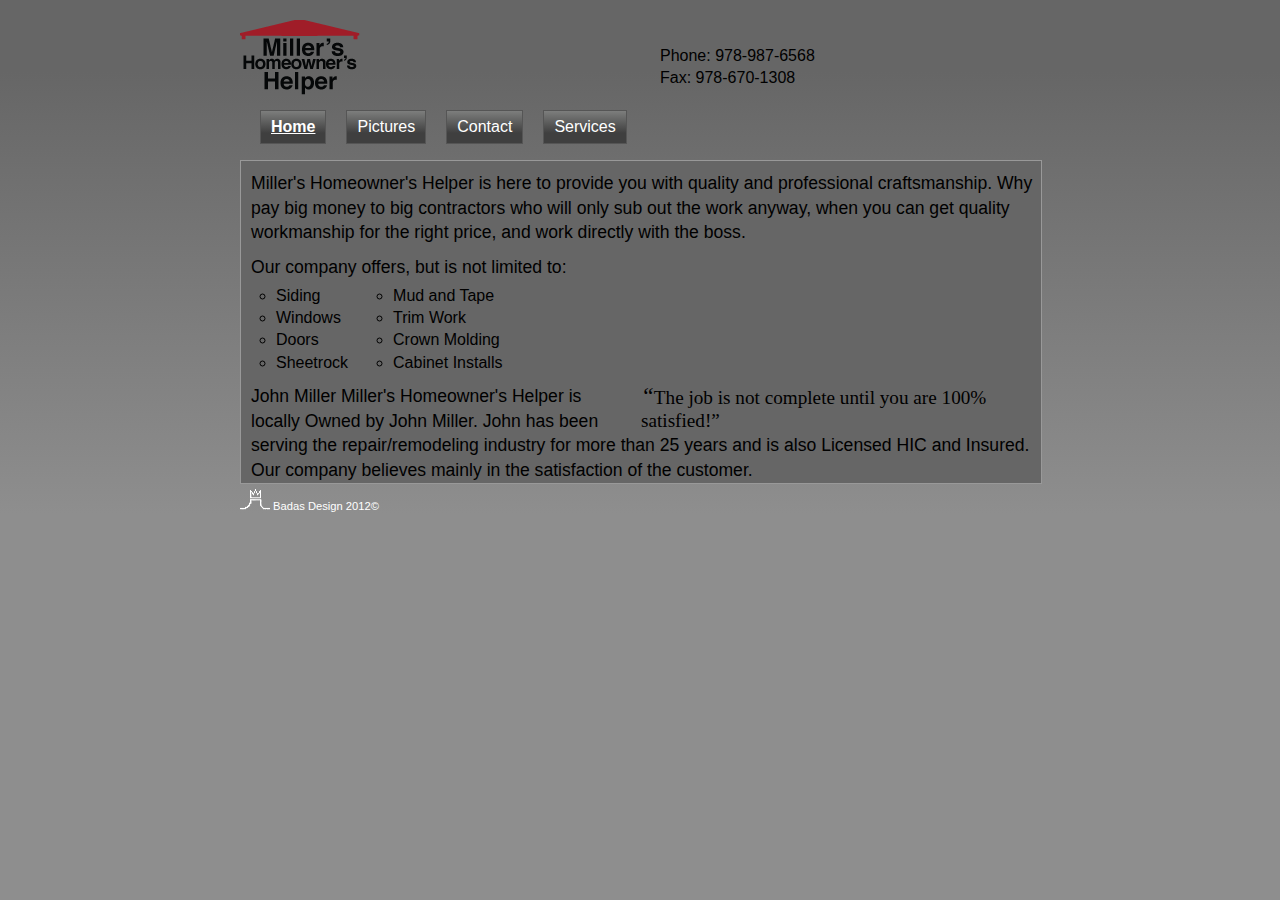
==== MillersHomeOwnerHelper/index.html @ ec5b064e "1.0" ====
<!DOCTYPE html PUBLIC "-//W3C//DTD XHTML 1.0 Transitional//EN"
"http://www.w3.org/TR/xhtml1/DTD/xhtml1-transitional.dtd">
<html xmlns="http://www.w3.org/1999/xhtml">
	<head>
		<script type="text/javascript" src="js/prototype.js"></script>
		<script type="text/javascript" src="js/scriptaculous.js?load=effects,builder"></script>
		<script type="text/javascript" src="js/lightbox.js"></script>

		<title>Millers Homeowners Helper - Home</title>
		<link rel="shortcut icon" type="image/x-icon" href="images/favicon.ico"/>
		<link rel="stylesheet" type="text/css" href="css/global.css" />
		<meta http-equiv="Content-Type" content="text/html; charset=utf-8"/>
		<meta name="keywords" content="millers homeowners helper, millers homeowner helper, building, carpentry, contractor, repair, deck, rot repair, rot, house, residential, commercial, projects, job, project, commercial projects, residential projects, homeowner projects, custom build, build, service, massachusetts, new england, boston "/>
		<meta name="description" content="The pictures of past jobs that Millers Homeowners Helper has provided to customers. "/>
	</head>
	
	<body>
		
		<div id="empty-header"><!-- Star Header -->
			<div id="header">
			
				<a href="index.html"><img src="images/MillersLogo.png" alt="Miller's Homeowner's Helper's 						Logo"/></a>
				<p>Phone: 978-987-6568 <br /> Fax: 978-670-1308 </p>
				
			</div><!-- End Header -->	
		</div>
		
	<div id="container"><!-- Start Container -->
			
		<div id="nav"><!-- Start Nav -->
			<ul>
				<li><a class="active" href="index.html">Home</a></li>
				<li><a href="pictures.html">Pictures</a></li>
				<li><a href="contact.html">Contact</a></li>
				<li><a href="services.html">Services</a></li>
			</ul>
		</div><!-- End Nav -->	
		
		<div id="content"><!-- Start Content -->
		<p>
			Miller's Homeowner's Helper is here to provide you with quality and professional craftsmanship.
			Why pay big money to big contractors who will only sub out the work anyway, when you can get
			quality workmanship for the right price, and work directly with the boss.
		</p>		
			
		<p>
			Our company offers, but is not limited to:
		</p>

		<ul class="float-left ul-margin-fix">
			<li>Siding</li>
			<li>Windows</li>
			<li>Doors</li>
			<li>Sheetrock</li>
		</ul>
		
		<ul>
			<li>Mud and Tape</li>
			<li>Trim Work</li>
			<li>Crown Molding</li>
			<li>Cabinet Installs</li>
		</ul>
		
			 <q>The job is not complete until you are 100% satisfied!</q>
			<p>
              John Miller
               Miller's Homeowner's Helper is locally Owned by John Miller. John has
               been serving the repair/remodeling industry for more than 25 years and is also Licensed
               HIC and Insured. Our company believes mainly in the satisfaction of the customer.
            </p>
		</div><!-- End Content -->	
	
		
		<div id="footer"><!-- Start Footer -->
			<p>
			<img src="images/badaslogo.png" alt="badas logo!"/>
			<a href="http://www.badasdesign.com">Badas Design 2012&copy;</a>
			</p>
		</div><!-- End Footer -->	
		
	</div><!-- end Container -->
	</body>
</html>
---- MillersHomeOwnerHelper/css/global.css ----
/***************** MILLERSHOMEOWNERHELPER.COM CSS BY KEVIN REYNOLDS*************/

/* Red #A01B2B */


/*************** General Styles *****************/
* {
	margin: 0;
	padding: 0;
	border: 0;
	font-size: 62.5%;
	font: inherit;
	vertical-align: baseline;
	text-decoration: none;
	text-transform: none;
	font-variant: normal;
	font-family: Helvetica, Arial, sans-serif;
	list-style-type:none;
	line-height: 140%;
}

#content .no-style {
	list-style: none;
}

html {
	height: 100%;
	width: 100%;
	background-color:#8E8E8E;
}

body {
 
 	
background: rgb(102,102,102); /* Old browsers */
background: -moz-linear-gradient(top,  rgba(102,102,102,1) 1%, rgba(102,102,102,1) 14%, rgba(142,142,142,1) 100%); /* FF3.6+ */
background: -webkit-gradient(linear, left top, left bottom, color-stop(1%,rgba(102,102,102,1)), color-stop(14%,rgba(102,102,102,1)), color-stop(100%,rgba(142,142,142,1))); /* Chrome,Safari4+ */
background: -webkit-linear-gradient(top,  rgba(102,102,102,1) 1%,rgba(102,102,102,1) 14%,rgba(142,142,142,1) 100%); /* Chrome10+,Safari5.1+ */
background: -o-linear-gradient(top,  rgba(102,102,102,1) 1%,rgba(102,102,102,1) 14%,rgba(142,142,142,1) 100%); /* Opera 11.10+ */
background: -ms-linear-gradient(top,  rgba(102,102,102,1) 1%,rgba(102,102,102,1) 14%,rgba(142,142,142,1) 100%); /* IE10+ */
background: linear-gradient(top,  rgba(102,102,102,1) 1%,rgba(102,102,102,1) 14%,rgba(142,142,142,1) 100%); /* W3C */
filter: progid:DXImageTransform.Microsoft.gradient( startColorstr='#666666', endColorstr='#8e8e8e',GradientType=0 ); /* IE6-9 */
background-position: bottom !important;
}

#container {
	width: 800px;
	margin: 0 auto;
	line-height: 140%;
}

.float-right {
	float:right;
}

.float-left {
	float:left;
}

h1 {
	font-size:1.8em;
	color: #A01B2B;
	margin: 5px 0 0 5px;
}


h2 {
	color: #A01B2B;
	font-size:1.6em;
	margin: 5px 0 0 5px;
}

h3 {
	color:#A01B2B;
	font-size:1.4em;
	margin: 5px 0 0 5px;
}

li > a /* A legal and clean way of accomplishing this is to use a style of inline-block for the A tags and let them fill the complete LI.*/
{
    display: inline-block;
}

/*************** Header/sub Styles ***********/

#empty-header {
	width: 100%;
	height: 100px;
	/*background-color: #666;*/
}

#header p {
	margin-left: 420px;
	margin-top: -50px;
}

#header {
	width: 800px;
	margin: 0 auto;
}

#header a img {
	margin: 20px 0 0 0;
}


/*************** Nav Styles *****************/
#nav {
	width: auto;
	height: 30px;
	margin:10px 0 20px 0;
}

#nav ul li{
	float: left;
	padding: 5px 10px 5px 10px;
	margin:0 0 0 20px;
	border: 1px solid #555;
	
	background: rgb(125,126,125); /* Old browsers */
	background: -moz-linear-gradient(top,  rgba(125,126,125,1) 0%, rgba(63,63,63,1) 69%, rgba(63,63,63,1) 			94%); /* FF3.6+ */
	background: -webkit-gradient(linear, left top, left bottom, color-stop(0%,rgba(125,126,125,1)), color-			stop(69%,rgba(63,63,63,1)), color-stop(94%,rgba(63,63,63,1))); /* Chrome,Safari4+ */
	background: -webkit-linear-gradient(top,  rgba(125,126,125,1) 0%,rgba(63,63,63,1) 69%,rgba(63,63,63,1) 			94%); /* Chrome10+,Safari5.1+ */
	background: -o-linear-gradient(top,  rgba(125,126,125,1) 0%,rgba(63,63,63,1) 69%,rgba(63,63,63,1) 94%); /* 			Opera 11.10+ */
	background: -ms-linear-gradient(top,  rgba(125,126,125,1) 0%,rgba(63,63,63,1) 69%,rgba(63,63,63,1) 94%); /* 	IE10+ */
	background: linear-gradient(top,  rgba(125,126,125,1) 0%,rgba(63,63,63,1) 69%,rgba(63,63,63,1) 94%); /* W3C 	*/
	filter: progid:DXImageTransform.Microsoft.gradient( startColorstr='#7d7e7d', 									endColorstr='#3f3f3f',GradientType=0 ); /* IE6-9 */

		
}

.active {
	font-weight: bold;
	text-decoration: underline;
	
	
}



/******* Nav Psuedo *******/
#nav a:link {
	color:#fff;
}

#nav a:visited {
	color:#fff;
}

#nav li:hover {
	color:#000;
	
	background: rgb(63,63,63); /* Old browsers */
	background: -moz-linear-gradient(top,  rgba(63,63,63,1) 0%, rgba(63,63,63,1) 29%, rgba(125,126,125,1) 			91%); /* FF3.6+ */
	background: -webkit-gradient(linear, left top, left bottom, color-stop(0%,rgba(63,63,63,1)), color-				stop(29%,rgba(63,63,63,1)), color-stop(91%,rgba(125,126,125,1))); /* Chrome,Safari4+ */
	background: -webkit-linear-gradient(top,  rgba(63,63,63,1) 0%,rgba(63,63,63,1) 29%,rgba(125,126,125,1) 			91%); /* Chrome10+,Safari5.1+ */
	background: -o-linear-gradient(top,  rgba(63,63,63,1) 0%,rgba(63,63,63,1) 29%,rgba(125,126,125,1) 91%); /* 		Opera 11.10+ */
	background: -ms-linear-gradient(top,  rgba(63,63,63,1) 0%,rgba(63,63,63,1) 29%,rgba(125,126,125,1) 91%); /* 	IE10+ */
	background: linear-gradient(top,  rgba(63,63,63,1) 0%,rgba(63,63,63,1) 29%,rgba(125,126,125,1) 91%); /* W3C 	*/
	filter: progid:DXImageTransform.Microsoft.gradient( startColorstr='#3f3f3f', 									endColorstr='#7d7e7d',GradientType=0 ); /* IE6-9 */

}

#nav a:active {
	color:#fff;
}


/*************** Content Styles *****************/
#content {
	background-color: #666;	
	width:800px;
	height: 100%;
	margin-top: 5px;
	border: 1px solid #999;
	overflow: hidden;
}

#content p{
	margin: 10px 0 0 10px;
	font-size: 1.1em;

}

#content ul {
	margin: 5px 0;
}

#content li {
	list-style: circle;
	margin-left: 20px;
}

#content q:first-letter {
	padding-left: 18px;
	font: italic 1.2em Georgia, "Times New Roman", Times, serif;
}

#content q {
	margin-top:4px;
	font: 1.2em Georgia, "Times New Roman", Times, serif;
	width: 400px;
	padding-left: 18px;
	text-indent: -18px;
	float:right;
}

#content .ul-margin-fix {
	padding-right: 45px;
	margin-left: 15px;
}

#content .float-left {
	float:left;
}

/* [Contact] Page Form highlights //////////////////*/

.contact-sidebar-fix {
	width:300px !important;
	margin-left: 20px;
	margin-top: 32px;
	float:left;
}

input:focus, textarea:focus{
	background-color: #333;
	color: #fff;
}

/* [Contact] Page styles //////////////////*/

#content form {
	padding-top: 10px;
}

#formcontent p {
	padding:5px 0 5px 10px;
}

#content #submit {
background: rgb(160,27,43); /* Old browsers */
background: -moz-linear-gradient(top,  rgba(160,27,43,1) 0%, rgba(160,27,43,1) 44%, rgba(109,0,25,1) 100%); /* FF3.6+ */
background: -webkit-gradient(linear, left top, left bottom, color-stop(0%,rgba(160,27,43,1)), color-stop(44%,rgba(160,27,43,1)), color-stop(100%,rgba(109,0,25,1))); /* Chrome,Safari4+ */
background: -webkit-linear-gradient(top,  rgba(160,27,43,1) 0%,rgba(160,27,43,1) 44%,rgba(109,0,25,1) 100%); /* Chrome10+,Safari5.1+ */
background: -o-linear-gradient(top,  rgba(160,27,43,1) 0%,rgba(160,27,43,1) 44%,rgba(109,0,25,1) 100%); /* Opera 11.10+ */
background: -ms-linear-gradient(top,  rgba(160,27,43,1) 0%,rgba(160,27,43,1) 44%,rgba(109,0,25,1) 100%); /* IE10+ */
background: linear-gradient(top,  rgba(160,27,43,1) 0%,rgba(160,27,43,1) 44%,rgba(109,0,25,1) 100%); /* W3C */
filter: progid:DXImageTransform.Microsoft.gradient( startColorstr='#a01b2b', endColorstr='#6d0019',GradientType=0 ); /* IE6-9 */
	border: 1px solid #A01B2B;
	
	margin: 5px 0 10px 250px;
	padding: 5px;
}

#content input#submit:hover {
	background: rgb(51,51,51); /* Old browsers */
	background: -moz-linear-gradient(top,  rgba(51,51,51,1) 0%, rgba(89,89,89,1) 12%, rgba(102,102,102,1) 25%, rgba(71,71,71,1) 39%, 		rgba(51,51,51,1) 91%, rgba(51,51,51,1) 100%); /* FF3.6+ */
	background: -webkit-gradient(linear, left top, left bottom, color-stop(0%,rgba(51,51,51,1)), color-stop(12%,rgba(89,89,89,1)), color-	stop(25%,rgba(102,102,102,1)), color-stop(39%,rgba(71,71,71,1)), color-stop(91%,rgba(51,51,51,1)), color-								stop(100%,rgba(51,51,51,1))); /* Chrome,Safari4+ */
	background: -webkit-linear-gradient(top,  rgba(51,51,51,1) 0%,rgba(89,89,89,1) 12%,rgba(102,102,102,1) 25%,rgba(71,71,71,1) 			39%,rgba(51,51,51,1) 91%,rgba(51,51,51,1) 100%); /* Chrome10+,Safari5.1+ */
	background: -o-linear-gradient(top,  rgba(51,51,51,1) 0%,rgba(89,89,89,1) 12%,rgba(102,102,102,1) 25%,rgba(71,71,71,1) 					39%,rgba(51,51,51,1) 91%,rgba(51,51,51,1) 100%); /* Opera 11.10+ */
	background: -ms-linear-gradient(top,  rgba(51,51,51,1) 0%,rgba(89,89,89,1) 12%,rgba(102,102,102,1) 25%,rgba(71,71,71,1) 				39%,rgba(51,51,51,1) 91%,rgba(51,51,51,1) 100%); /* IE10+ */
	background: linear-gradient(top,  rgba(51,51,51,1) 0%,rgba(89,89,89,1) 12%,rgba(102,102,102,1) 25%,rgba(71,71,71,1) 					39%,rgba(51,51,51,1) 91%,rgba(51,51,51,1) 100%); /* W3C */
	filter: progid:DXImageTransform.Microsoft.gradient( startColorstr='#333333', endColorstr='#333333',GradientType=0 ); /* IE6-9 */
	
	color:#fff;
	border: 1px solid #222;
}

#content p textarea {
	font-size: 0.8em;
}

/*************** Footer Styles *****************/
#footer {
	height: 25px;
	margin-top: 5px;
}

#footer p {
	font-size:0.7em;
	color:#fff;
}

#footer a:link {
	color:#fff;
}

#footer a:visited  {
	color:#fff;
}

#footer a:hover {
	color: #666;
	text-decoration: underline;
}

#footer a:active {
	color: #333;
}

/* Service Page styles //////////////////*/

.services-left-sidebar {
	float:left;
	width:300px;
	font-size: 1.0em;
}

.services-right-sidebar {
	float:left;
	width: 300px;
	font-size: 1.0em;
}


/*Picture page ******************/

#picture-content-height {
	overflow: hidden;
	height: 100%;
	list-style-type: none;
	background-color: #666;	
	width: 800px;
	margin-top: 5px;
	border: 1px solid #999;
}

#picture-content-height li {
	float:left;
	margin: 5px 0 0 6px;
	height: 100%;
}

.pic-nav{
	margin: 10px 0 0 6px;
}

#picture-content-height img{
	border:1px solid #666666;
}

#picture-content-height img:hover{
	border:1px solid black;
}


/* Picture nav psudeo styles **********/
.pic-nav a:link {
	color: #fff;
}

.pic-nav a:visited {
	color: #fff;
}


.pic-nav a:hover {
	color: #fff;
}


.pic-nav a:active {
	color: #fff;
}



/* Lightbox CSS ****************/

#lightbox{	position: absolute;	left: 0; width: 100%; z-index: 100; text-align: center; line-height: 0;}
#lightbox img{ width: auto; height: auto;}
#lightbox a img{ border: none; }

#outerImageContainer{ position: relative; background-color: #fff; width: 250px; height: 250px; margin: 0 auto; }
#imageContainer{ padding: 10px; }

#loading{ position: absolute; top: 40%; left: 0%; height: 25%; width: 100%; text-align: center; line-height: 0; }
#hoverNav{ position: absolute; top: 0; left: 0; height: 100%; width: 100%; z-index: 10; }
#imageContainer>#hoverNav{ left: 0;}
#hoverNav a{ outline: none;}

#prevLink, #nextLink{ width: 49%; height: 100%; background-image: url([data-uri]); /* Trick IE into showing hover */ display: block; }
#prevLink { left: 0; float: left;}
#nextLink { right: 0; float: right;}
#prevLink:hover, #prevLink:visited:hover { background: url(../images/prevlabel.gif) left 15% no-repeat; }
#nextLink:hover, #nextLink:visited:hover { background: url(../images/nextlabel.gif) right 15% no-repeat; }

#imageDataContainer{ font: 10px Verdana, Helvetica, sans-serif; background-color: #fff; margin: 0 auto; line-height: 1.4em; overflow: auto; width: 100%	; }

#imageData{	padding:0 10px; color: #666; }
#imageData #imageDetails{ width: 70%; float: left; text-align: left; }	
#imageData #caption{ font-weight: bold;	}
#imageData #numberDisplay{ display: block; clear: left; padding-bottom: 1.0em;	}			
#imageData #bottomNavClose{ width: 66px; float: right;  padding-bottom: 0.7em; outline: none;}	 	

#overlay{ position: absolute; top: 0; left: 0; z-index: 90; width: 100%; height: 500px; background-color: #000; }
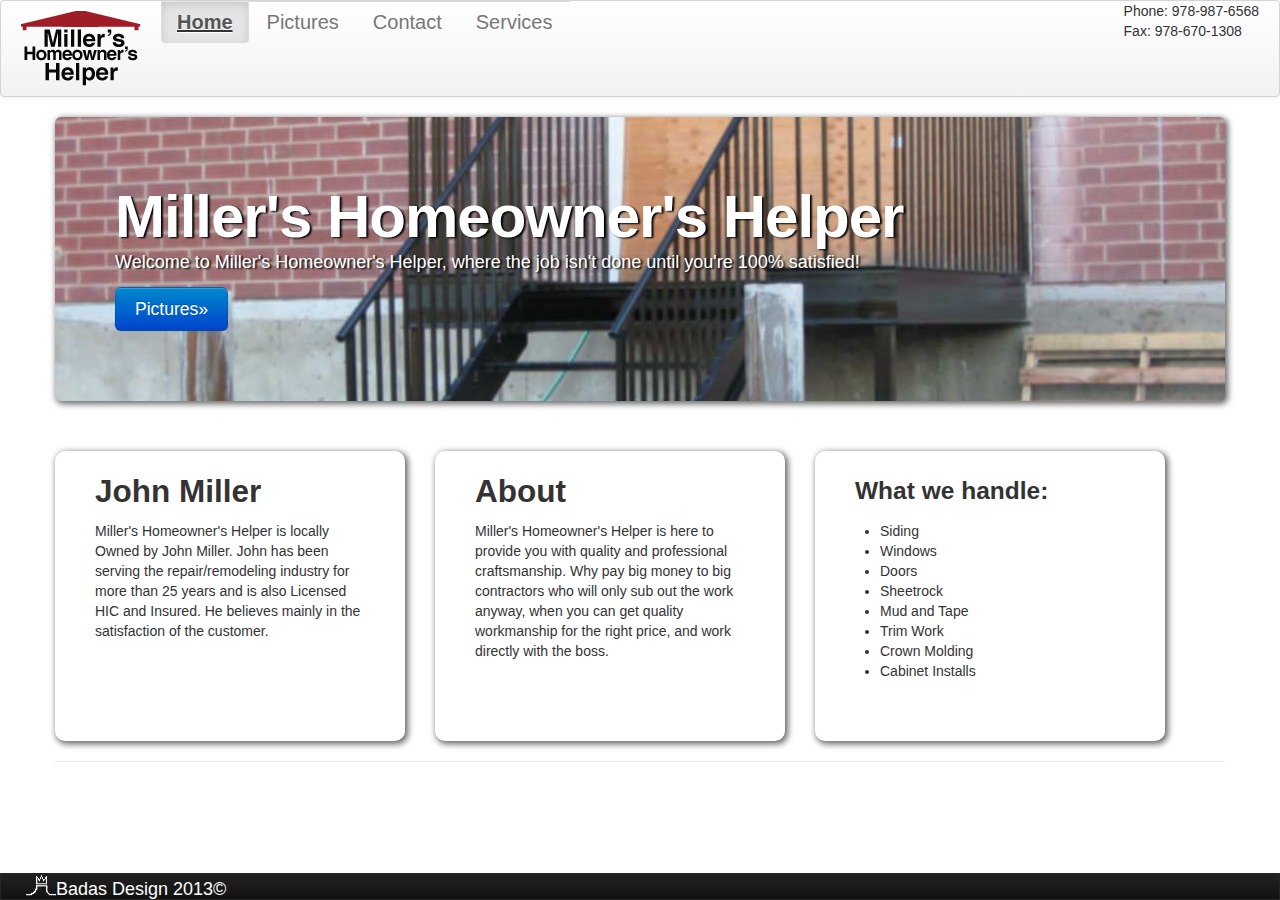
==== commit 94e537d7: "Redesign - updated to html5 - 1.0" ====
--- a/MillersHomeOwnerHelper/index.html
+++ b/MillersHomeOwnerHelper/index.html
@@ -1,83 +1,121 @@
-<!DOCTYPE html PUBLIC "-//W3C//DTD XHTML 1.0 Transitional//EN"
-"http://www.w3.org/TR/xhtml1/DTD/xhtml1-transitional.dtd">
-<html xmlns="http://www.w3.org/1999/xhtml">
-	<head>
-		<script type="text/javascript" src="js/prototype.js"></script>
-		<script type="text/javascript" src="js/scriptaculous.js?load=effects,builder"></script>
-		<script type="text/javascript" src="js/lightbox.js"></script>
 
-		<title>Millers Homeowners Helper - Home</title>
-		<link rel="shortcut icon" type="image/x-icon" href="images/favicon.ico"/>
-		<link rel="stylesheet" type="text/css" href="css/global.css" />
-		<meta http-equiv="Content-Type" content="text/html; charset=utf-8"/>
-		<meta name="keywords" content="millers homeowners helper, millers homeowner helper, building, carpentry, contractor, repair, deck, rot repair, rot, house, residential, commercial, projects, job, project, commercial projects, residential projects, homeowner projects, custom build, build, service, massachusetts, new england, boston "/>
-		<meta name="description" content="The pictures of past jobs that Millers Homeowners Helper has provided to customers. "/>
-	</head>
+<!DOCTYPE html>
+<html lang="en">
+  <head>
+    <meta charset="utf-8">
+    <title>Millers Homeowners Helper</title>
+	    <meta name="viewport" content="width=device-width, initial-scale=1.0">
+	    <meta name="description" content="The website of John Miller. ">
+	    <meta name="author" content="Kevin Reynolds">
+	    <meta name="keywords" content="millers homeowners helper, millers homeowner helper, building, carpentry, contractor, repair, deck, rot repair, rot, house, residential, commercial, projects, job, project, commercial projects, residential projects, homeowner projects, custom build, build, service, massachusetts, new england, boston "/>
+	    
+    <!-- css -->
+    <link rel="stylesheet" href="css/global2.css" type="text/css" media="screen">
+    <link rel="stylesheet" href="css/bootstrap.css" type="text/css" media="screen">
+
+<!--     <link href="../assets/css/bootstrap-responsive.css" rel="stylesheet"> -->
+
+    <!-- HTML5 shim, for IE6-8 support of HTML5 elements -->
+    <!--[if lt IE 9]>
+      <script src="http://html5shim.googlecode.com/svn/trunk/html5.js"></script>
+    <![endif]-->
+
+    <!-- Fav and touch icons -->
+	<link rel="shortcut icon" type="image/x-icon" href="images/favicon.ico"/>
 	
-	<body>
-		
-		<div id="empty-header"><!-- Star Header -->
-			<div id="header">
-			
-				<a href="index.html"><img src="images/MillersLogo.png" alt="Miller's Homeowner's Helper's 						Logo"/></a>
-				<p>Phone: 978-987-6568 <br /> Fax: 978-670-1308 </p>
-				
-			</div><!-- End Header -->	
-		</div>
-		
-	<div id="container"><!-- Start Container -->
-			
-		<div id="nav"><!-- Start Nav -->
-			<ul>
-				<li><a class="active" href="index.html">Home</a></li>
+  </head>
+
+  <body>
+
+<div class="navbar">
+	  <div class="navbar-inner">
+	    <div class="container">
+	 
+	      <!-- .btn-navbar is used as the toggle for collapsed navbar content -->
+	      <a class="btn btn-navbar" data-toggle="collapse" data-target=".nav-collapse">
+	        <span class="icon-bar"></span>
+	        <span class="icon-bar"></span>
+	        <span class="icon-bar"></span>
+	      </a>
+	 
+	      <!-- Be sure to leave the brand out there if you want it shown -->
+	      <a href="index.html" class="pull-left brand"><img src="img/MillersLogo.png" alt="Miller's Homeowner's Helper's Logo"/></a>
+	 
+	      <!-- Everything you want hidden at 940px or less, place within here -->
+	      <div class="nav-collapse collapse tabs-below">
+	      	<ul class="nav nav-tabs ">
+				<li class="active"><a href="index.html">Home</a></li>
 				<li><a href="pictures.html">Pictures</a></li>
 				<li><a href="contact.html">Contact</a></li>
-				<li><a href="services.html">Services</a></li>
-			</ul>
-		</div><!-- End Nav -->	
-		
-		<div id="content"><!-- Start Content -->
-		<p>
-			Miller's Homeowner's Helper is here to provide you with quality and professional craftsmanship.
-			Why pay big money to big contractors who will only sub out the work anyway, when you can get
-			quality workmanship for the right price, and work directly with the boss.
-		</p>		
-			
-		<p>
-			Our company offers, but is not limited to:
-		</p>
+				<li><a href="services.html">Services</a></li> <!-- .nav, .navbar-search, .navbar-form, etc -->
+	      	</ul>
+	      	
+	      		<p class="pull-right">Phone: 978-987-6568 <br /> Fax: 978-670-1308 </p>
+	      </div>
+	 
+	    </div>
+	  </div>
+	</div>
 
-		<ul class="float-left ul-margin-fix">
-			<li>Siding</li>
-			<li>Windows</li>
-			<li>Doors</li>
-			<li>Sheetrock</li>
-		</ul>
-		
-		<ul>
-			<li>Mud and Tape</li>
-			<li>Trim Work</li>
-			<li>Crown Molding</li>
-			<li>Cabinet Installs</li>
-		</ul>
-		
-			 <q>The job is not complete until you are 100% satisfied!</q>
-			<p>
-              John Miller
-               Miller's Homeowner's Helper is locally Owned by John Miller. John has
-               been serving the repair/remodeling industry for more than 25 years and is also Licensed
-               HIC and Insured. Our company believes mainly in the satisfaction of the customer.
-            </p>
-		</div><!-- End Content -->	
-	
-		
-		<div id="footer"><!-- Start Footer -->
-			<p>
-			<img src="images/badaslogo.png" alt="badas logo!"/>
-			<a href="http://www.badasdesign.com">Badas Design 2012&copy;</a>
-			</p>
-		</div><!-- End Footer -->	
-		
-	</div><!-- end Container -->
-	</body>
-</html> 
+
+    <div class="container">
+
+      <!-- Main hero unit for a primary marketing message or call to action -->
+      <div class="hero-unit">
+        <h1>Miller's Homeowner's Helper</h1>
+        <p>Welcome to Miller's Homeowner's Helper, where the job isn't done until you're 100% satisfied!</p>
+        <p><a class="btn btn-primary btn-large" href="pictures.html">Pictures&raquo;</a></p>
+      </div>
+
+      <!-- Example row of columns -->
+      <div class="row">
+        <div class="span3">
+					<h2>John Miller</h2>
+					
+					<p>
+					Miller's Homeowner's Helper is locally Owned by John Miller. John has
+					been serving the repair/remodeling industry for more than 25 years and is also Licensed
+					HIC and Insured. He believes mainly in the satisfaction of the customer.
+					</p>
+        </div>
+        <div class="span3">
+					<h2>About</h2>
+					
+					<p>
+					Miller's Homeowner's Helper is here to provide you with quality and professional craftsmanship.
+					Why pay big money to big contractors who will only sub out the work anyway, when you can get
+					quality workmanship for the right price, and work directly with the boss.
+					</p>
+       </div>
+        <div class="span3">
+					<h3>What we handle:</h3>
+					
+					<ul>
+						<li>Siding</li>
+						<li>Windows</li>
+						<li>Doors</li>
+						<li>Sheetrock</li>
+						
+						<li>Mud and Tape</li>
+						<li>Trim Work</li>
+						<li>Crown Molding</li>
+					<li>Cabinet Installs</li>
+        </div>
+      </div>
+
+      <hr>
+
+      <footer class="navbar-fixed-bottom">
+		<a href="http://www.badasdesign.com"><img src="img/badaslogo.png" alt="badas logo!"/>Badas Design 2013&copy;</a>
+      </footer>
+
+    </div> <!-- /container -->
+
+    <!-- Le javascript
+    ================================================== -->
+    <!-- Placed at the end of the document so the pages load faster -->
+    <script type="text/javascript" src="https://ajax.googleapis.com/ajax/libs/jquery/1.8.3/jquery.min.js"></script>
+	<script type="text/javascript" src="js/bootstrap.min.js"></script>
+
+  </body>
+</html>
--- a/MillersHomeOwnerHelper/css/global2.css
+++ b/MillersHomeOwnerHelper/css/global2.css
@@ -0,0 +1,105 @@
+/***************** MILLERSHOMEOWNERHELPER.COM CSS BY KEVIN REYNOLDS*************/
+
+/* Red #A01B2B */
+
+
+/*************** General Styles *****************/
+* {
+	font-family: Helvetica, Arial, sans-serif;
+}
+
+/*************** Nav Styles *****************/
+
+.active {
+	font-weight: bold;
+	text-decoration: underline;
+	
+	
+}
+
+.navbar ul.nav li {
+	font-size: 20px;
+}
+
+
+/* Hero */
+.hero-unit { 
+/* 	background: url('http://badasdesign.com/mdd/aboutme/img/abstract.jpg'); */
+	background: url('../img/bg.jpg') no-repeat;
+	color: #fff !important;
+	text-shadow: 2px 1px 2px #000;
+	filter: dropshadow(color=#000, offx=2, offy=1);
+	-webkit-box-shadow:  2px 2px 6px 1px rgba(00, 00, 00, .6);
+	box-shadow:  2px 2px 6px 1px rgba(00, 00, 00, .6);
+
+}
+
+.hero-unit p {
+	font-size: 18px;
+}
+
+.span3 {
+	-webkit-box-shadow:  2px 2px 6px 1px rgba(00, 00, 00, .6);    
+    box-shadow:  2px 2px 6px 1px rgba(00, 00, 00, .6);
+	-webkit-border-radius: 10px;
+	border-radius: 10px;
+	margin-top: 20px;
+	padding: 10px 40px 20px;
+	min-height: 260px !important;
+}
+
+form {
+	padding-left: 15px;
+}
+
+/* Footer */
+footer {
+	color: #fff;
+	height: 25px;
+	margin-bottom: 30px;
+	font-size: 18px;
+	font-weight: 200;
+	line-height: 30px;
+	border: 1px solid #d4d4d4;
+	*zoom: 1;
+	
+	background-color: #1b1b1b;
+	background-image: -moz-linear-gradient(top, #222222, #111111);
+	background-image: -webkit-gradient(linear, 0 0, 0 100%, from(#222222), to(#111111));
+	background-image: -webkit-linear-gradient(top, #222222, #111111);
+	background-image: -o-linear-gradient(top, #222222, #111111);
+	background-image: linear-gradient(to bottom, #222222, #111111);
+	background-repeat: repeat-x;
+	border-color: #252525;
+	filter: progid:DXImageTransform.Microsoft.gradient(startColorstr='#ff222222', endColorstr='#ff111111', GradientType=0);
+}
+
+footer a {
+	color: #fff;
+	margin-left:15px;
+}
+
+footer a img {
+	margin-bottom: 10px;
+	margin-left: 10px;
+}
+
+.span12 li{
+	list-style-type: none !important;
+	float: left;
+	padding: 5px;
+	margin: 5px;
+}
+
+#tabs-1 li, #tabs-2 li {
+	-webkit-box-shadow:  2px 2px 6px 1px rgba(00, 00, 00, .6);
+	box-shadow:  2px 2px 6px 1px rgba(00, 00, 00, .6);
+}
+
+#tabs-1 li:hover, #tabs-2 li:hover {
+	background-color: #A01B2B;
+}
+
+label {
+	width: 150px;
+}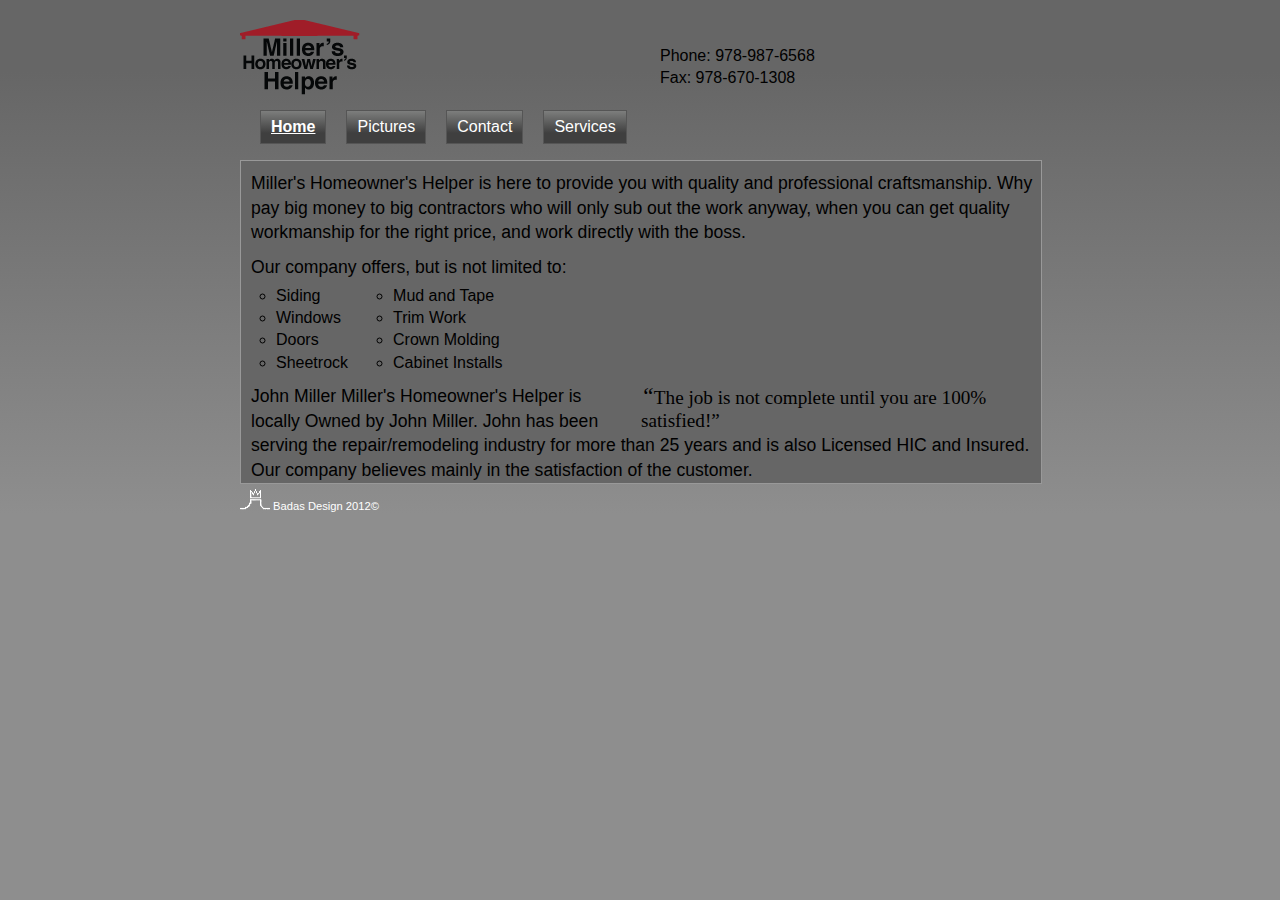
==== commit 3538f0a1: "updated fixed bootstrap 1.1 and favicon" ====
--- a/MillersHomeOwnerHelper/index.html
+++ b/MillersHomeOwnerHelper/index.html
@@ -1,121 +1,83 @@
+<!DOCTYPE html PUBLIC "-//W3C//DTD XHTML 1.0 Transitional//EN"
+"http://www.w3.org/TR/xhtml1/DTD/xhtml1-transitional.dtd">
+<html xmlns="http://www.w3.org/1999/xhtml">
+	<head>
+		<script type="text/javascript" src="js/prototype.js"></script>
+		<script type="text/javascript" src="js/scriptaculous.js?load=effects,builder"></script>
+		<script type="text/javascript" src="js/lightbox.js"></script>
 
-<!DOCTYPE html>
-<html lang="en">
-  <head>
-    <meta charset="utf-8">
-    <title>Millers Homeowners Helper</title>
-	    <meta name="viewport" content="width=device-width, initial-scale=1.0">
-	    <meta name="description" content="The website of John Miller. ">
-	    <meta name="author" content="Kevin Reynolds">
-	    <meta name="keywords" content="millers homeowners helper, millers homeowner helper, building, carpentry, contractor, repair, deck, rot repair, rot, house, residential, commercial, projects, job, project, commercial projects, residential projects, homeowner projects, custom build, build, service, massachusetts, new england, boston "/>
-	    
-    <!-- css -->
-    <link rel="stylesheet" href="css/global2.css" type="text/css" media="screen">
-    <link rel="stylesheet" href="css/bootstrap.css" type="text/css" media="screen">
-
-<!--     <link href="../assets/css/bootstrap-responsive.css" rel="stylesheet"> -->
-
-    <!-- HTML5 shim, for IE6-8 support of HTML5 elements -->
-    <!--[if lt IE 9]>
-      <script src="http://html5shim.googlecode.com/svn/trunk/html5.js"></script>
-    <![endif]-->
-
-    <!-- Fav and touch icons -->
-	<link rel="shortcut icon" type="image/x-icon" href="images/favicon.ico"/>
+		<title>Millers Homeowners Helper - Home</title>
+		<link rel="shortcut icon" type="image/x-icon" href="images/favicon.ico"/>
+		<link rel="stylesheet" type="text/css" href="css/global.css" />
+		<meta http-equiv="Content-Type" content="text/html; charset=utf-8"/>
+		<meta name="keywords" content="millers homeowners helper, millers homeowner helper, building, carpentry, contractor, repair, deck, rot repair, rot, house, residential, commercial, projects, job, project, commercial projects, residential projects, homeowner projects, custom build, build, service, massachusetts, new england, boston "/>
+		<meta name="description" content="The pictures of past jobs that Millers Homeowners Helper has provided to customers. "/>
+	</head>
 	
-  </head>
-
-  <body>
-
-<div class="navbar">
-	  <div class="navbar-inner">
-	    <div class="container">
-	 
-	      <!-- .btn-navbar is used as the toggle for collapsed navbar content -->
-	      <a class="btn btn-navbar" data-toggle="collapse" data-target=".nav-collapse">
-	        <span class="icon-bar"></span>
-	        <span class="icon-bar"></span>
-	        <span class="icon-bar"></span>
-	      </a>
-	 
-	      <!-- Be sure to leave the brand out there if you want it shown -->
-	      <a href="index.html" class="pull-left brand"><img src="img/MillersLogo.png" alt="Miller's Homeowner's Helper's Logo"/></a>
-	 
-	      <!-- Everything you want hidden at 940px or less, place within here -->
-	      <div class="nav-collapse collapse tabs-below">
-	      	<ul class="nav nav-tabs ">
-				<li class="active"><a href="index.html">Home</a></li>
+	<body>
+		
+		<div id="empty-header"><!-- Star Header -->
+			<div id="header">
+			
+				<a href="index.html"><img src="images/MillersLogo.png" alt="Miller's Homeowner's Helper's 						Logo"/></a>
+				<p>Phone: 978-987-6568 <br /> Fax: 978-670-1308 </p>
+				
+			</div><!-- End Header -->	
+		</div>
+		
+	<div id="container"><!-- Start Container -->
+			
+		<div id="nav"><!-- Start Nav -->
+			<ul>
+				<li><a class="active" href="index.html">Home</a></li>
 				<li><a href="pictures.html">Pictures</a></li>
 				<li><a href="contact.html">Contact</a></li>
-				<li><a href="services.html">Services</a></li> <!-- .nav, .navbar-search, .navbar-form, etc -->
-	      	</ul>
-	      	
-	      		<p class="pull-right">Phone: 978-987-6568 <br /> Fax: 978-670-1308 </p>
-	      </div>
-	 
-	    </div>
-	  </div>
-	</div>
+				<li><a href="services.html">Services</a></li>
+			</ul>
+		</div><!-- End Nav -->	
+		
+		<div id="content"><!-- Start Content -->
+		<p>
+			Miller's Homeowner's Helper is here to provide you with quality and professional craftsmanship.
+			Why pay big money to big contractors who will only sub out the work anyway, when you can get
+			quality workmanship for the right price, and work directly with the boss.
+		</p>		
+			
+		<p>
+			Our company offers, but is not limited to:
+		</p>
 
-
-    <div class="container">
-
-      <!-- Main hero unit for a primary marketing message or call to action -->
-      <div class="hero-unit">
-        <h1>Miller's Homeowner's Helper</h1>
-        <p>Welcome to Miller's Homeowner's Helper, where the job isn't done until you're 100% satisfied!</p>
-        <p><a class="btn btn-primary btn-large" href="pictures.html">Pictures&raquo;</a></p>
-      </div>
-
-      <!-- Example row of columns -->
-      <div class="row">
-        <div class="span3">
-					<h2>John Miller</h2>
-					
-					<p>
-					Miller's Homeowner's Helper is locally Owned by John Miller. John has
-					been serving the repair/remodeling industry for more than 25 years and is also Licensed
-					HIC and Insured. He believes mainly in the satisfaction of the customer.
-					</p>
-        </div>
-        <div class="span3">
-					<h2>About</h2>
-					
-					<p>
-					Miller's Homeowner's Helper is here to provide you with quality and professional craftsmanship.
-					Why pay big money to big contractors who will only sub out the work anyway, when you can get
-					quality workmanship for the right price, and work directly with the boss.
-					</p>
-       </div>
-        <div class="span3">
-					<h3>What we handle:</h3>
-					
-					<ul>
-						<li>Siding</li>
-						<li>Windows</li>
-						<li>Doors</li>
-						<li>Sheetrock</li>
-						
-						<li>Mud and Tape</li>
-						<li>Trim Work</li>
-						<li>Crown Molding</li>
-					<li>Cabinet Installs</li>
-        </div>
-      </div>
-
-      <hr>
-
-      <footer class="navbar-fixed-bottom">
-		<a href="http://www.badasdesign.com"><img src="img/badaslogo.png" alt="badas logo!"/>Badas Design 2013&copy;</a>
-      </footer>
-
-    </div> <!-- /container -->
-
-    <!-- Le javascript
-    ================================================== -->
-    <!-- Placed at the end of the document so the pages load faster -->
-    <script type="text/javascript" src="https://ajax.googleapis.com/ajax/libs/jquery/1.8.3/jquery.min.js"></script>
-	<script type="text/javascript" src="js/bootstrap.min.js"></script>
-
-  </body>
-</html>
+		<ul class="float-left ul-margin-fix">
+			<li>Siding</li>
+			<li>Windows</li>
+			<li>Doors</li>
+			<li>Sheetrock</li>
+		</ul>
+		
+		<ul>
+			<li>Mud and Tape</li>
+			<li>Trim Work</li>
+			<li>Crown Molding</li>
+			<li>Cabinet Installs</li>
+		</ul>
+		
+			 <q>The job is not complete until you are 100% satisfied!</q>
+			<p>
+              John Miller
+               Miller's Homeowner's Helper is locally Owned by John Miller. John has
+               been serving the repair/remodeling industry for more than 25 years and is also Licensed
+               HIC and Insured. Our company believes mainly in the satisfaction of the customer.
+            </p>
+		</div><!-- End Content -->	
+	
+		
+		<div id="footer"><!-- Start Footer -->
+			<p>
+			<img src="images/badaslogo.png" alt="badas logo!"/>
+			<a href="http://www.badasdesign.com">Badas Design 2012&copy;</a>
+			</p>
+		</div><!-- End Footer -->	
+		
+	</div><!-- end Container -->
+	</body>
+</html> 
--- a/MillersHomeOwnerHelper/css/global.css
+++ b/MillersHomeOwnerHelper/css/global.css
@@ -0,0 +1,397 @@
+/***************** MILLERSHOMEOWNERHELPER.COM CSS BY KEVIN REYNOLDS*************/
+
+/* Red #A01B2B */
+
+
+/*************** General Styles *****************/
+* {
+	margin: 0;
+	padding: 0;
+	border: 0;
+	font-size: 62.5%;
+	font: inherit;
+	vertical-align: baseline;
+	text-decoration: none;
+	text-transform: none;
+	font-variant: normal;
+	font-family: Helvetica, Arial, sans-serif;
+	list-style-type:none;
+	line-height: 140%;
+}
+
+#content .no-style {
+	list-style: none;
+}
+
+html {
+	height: 100%;
+	width: 100%;
+	background-color:#8E8E8E;
+}
+
+body {
+ 
+ 	
+background: rgb(102,102,102); /* Old browsers */
+background: -moz-linear-gradient(top,  rgba(102,102,102,1) 1%, rgba(102,102,102,1) 14%, rgba(142,142,142,1) 100%); /* FF3.6+ */
+background: -webkit-gradient(linear, left top, left bottom, color-stop(1%,rgba(102,102,102,1)), color-stop(14%,rgba(102,102,102,1)), color-stop(100%,rgba(142,142,142,1))); /* Chrome,Safari4+ */
+background: -webkit-linear-gradient(top,  rgba(102,102,102,1) 1%,rgba(102,102,102,1) 14%,rgba(142,142,142,1) 100%); /* Chrome10+,Safari5.1+ */
+background: -o-linear-gradient(top,  rgba(102,102,102,1) 1%,rgba(102,102,102,1) 14%,rgba(142,142,142,1) 100%); /* Opera 11.10+ */
+background: -ms-linear-gradient(top,  rgba(102,102,102,1) 1%,rgba(102,102,102,1) 14%,rgba(142,142,142,1) 100%); /* IE10+ */
+background: linear-gradient(top,  rgba(102,102,102,1) 1%,rgba(102,102,102,1) 14%,rgba(142,142,142,1) 100%); /* W3C */
+filter: progid:DXImageTransform.Microsoft.gradient( startColorstr='#666666', endColorstr='#8e8e8e',GradientType=0 ); /* IE6-9 */
+background-position: bottom !important;
+}
+
+#container {
+	width: 800px;
+	margin: 0 auto;
+	line-height: 140%;
+}
+
+.float-right {
+	float:right;
+}
+
+.float-left {
+	float:left;
+}
+
+h1 {
+	font-size:1.8em;
+	color: #A01B2B;
+	margin: 5px 0 0 5px;
+}
+
+
+h2 {
+	color: #A01B2B;
+	font-size:1.6em;
+	margin: 5px 0 0 5px;
+}
+
+h3 {
+	color:#A01B2B;
+	font-size:1.4em;
+	margin: 5px 0 0 5px;
+}
+
+li > a /* A legal and clean way of accomplishing this is to use a style of inline-block for the A tags and let them fill the complete LI.*/
+{
+    display: inline-block;
+}
+
+/*************** Header/sub Styles ***********/
+
+#empty-header {
+	width: 100%;
+	height: 100px;
+	/*background-color: #666;*/
+}
+
+#header p {
+	margin-left: 420px;
+	margin-top: -50px;
+}
+
+#header {
+	width: 800px;
+	margin: 0 auto;
+}
+
+#header a img {
+	margin: 20px 0 0 0;
+}
+
+
+/*************** Nav Styles *****************/
+#nav {
+	width: auto;
+	height: 30px;
+	margin:10px 0 20px 0;
+}
+
+#nav ul li{
+	float: left;
+	padding: 5px 10px 5px 10px;
+	margin:0 0 0 20px;
+	border: 1px solid #555;
+	
+	background: rgb(125,126,125); /* Old browsers */
+	background: -moz-linear-gradient(top,  rgba(125,126,125,1) 0%, rgba(63,63,63,1) 69%, rgba(63,63,63,1) 			94%); /* FF3.6+ */
+	background: -webkit-gradient(linear, left top, left bottom, color-stop(0%,rgba(125,126,125,1)), color-			stop(69%,rgba(63,63,63,1)), color-stop(94%,rgba(63,63,63,1))); /* Chrome,Safari4+ */
+	background: -webkit-linear-gradient(top,  rgba(125,126,125,1) 0%,rgba(63,63,63,1) 69%,rgba(63,63,63,1) 			94%); /* Chrome10+,Safari5.1+ */
+	background: -o-linear-gradient(top,  rgba(125,126,125,1) 0%,rgba(63,63,63,1) 69%,rgba(63,63,63,1) 94%); /* 			Opera 11.10+ */
+	background: -ms-linear-gradient(top,  rgba(125,126,125,1) 0%,rgba(63,63,63,1) 69%,rgba(63,63,63,1) 94%); /* 	IE10+ */
+	background: linear-gradient(top,  rgba(125,126,125,1) 0%,rgba(63,63,63,1) 69%,rgba(63,63,63,1) 94%); /* W3C 	*/
+	filter: progid:DXImageTransform.Microsoft.gradient( startColorstr='#7d7e7d', 									endColorstr='#3f3f3f',GradientType=0 ); /* IE6-9 */
+
+		
+}
+
+.active {
+	font-weight: bold;
+	text-decoration: underline;
+	
+	
+}
+
+
+
+/******* Nav Psuedo *******/
+#nav a:link {
+	color:#fff;
+}
+
+#nav a:visited {
+	color:#fff;
+}
+
+#nav li:hover {
+	color:#000;
+	
+	background: rgb(63,63,63); /* Old browsers */
+	background: -moz-linear-gradient(top,  rgba(63,63,63,1) 0%, rgba(63,63,63,1) 29%, rgba(125,126,125,1) 			91%); /* FF3.6+ */
+	background: -webkit-gradient(linear, left top, left bottom, color-stop(0%,rgba(63,63,63,1)), color-				stop(29%,rgba(63,63,63,1)), color-stop(91%,rgba(125,126,125,1))); /* Chrome,Safari4+ */
+	background: -webkit-linear-gradient(top,  rgba(63,63,63,1) 0%,rgba(63,63,63,1) 29%,rgba(125,126,125,1) 			91%); /* Chrome10+,Safari5.1+ */
+	background: -o-linear-gradient(top,  rgba(63,63,63,1) 0%,rgba(63,63,63,1) 29%,rgba(125,126,125,1) 91%); /* 		Opera 11.10+ */
+	background: -ms-linear-gradient(top,  rgba(63,63,63,1) 0%,rgba(63,63,63,1) 29%,rgba(125,126,125,1) 91%); /* 	IE10+ */
+	background: linear-gradient(top,  rgba(63,63,63,1) 0%,rgba(63,63,63,1) 29%,rgba(125,126,125,1) 91%); /* W3C 	*/
+	filter: progid:DXImageTransform.Microsoft.gradient( startColorstr='#3f3f3f', 									endColorstr='#7d7e7d',GradientType=0 ); /* IE6-9 */
+
+}
+
+#nav a:active {
+	color:#fff;
+}
+
+
+/*************** Content Styles *****************/
+#content {
+	background-color: #666;	
+	width:800px;
+	height: 100%;
+	margin-top: 5px;
+	border: 1px solid #999;
+	overflow: hidden;
+}
+
+#content p{
+	margin: 10px 0 0 10px;
+	font-size: 1.1em;
+
+}
+
+#content ul {
+	margin: 5px 0;
+}
+
+#content li {
+	list-style: circle;
+	margin-left: 20px;
+}
+
+#content q:first-letter {
+	padding-left: 18px;
+	font: italic 1.2em Georgia, "Times New Roman", Times, serif;
+}
+
+#content q {
+	margin-top:4px;
+	font: 1.2em Georgia, "Times New Roman", Times, serif;
+	width: 400px;
+	padding-left: 18px;
+	text-indent: -18px;
+	float:right;
+}
+
+#content .ul-margin-fix {
+	padding-right: 45px;
+	margin-left: 15px;
+}
+
+#content .float-left {
+	float:left;
+}
+
+/* [Contact] Page Form highlights //////////////////*/
+
+.contact-sidebar-fix {
+	width:300px !important;
+	margin-left: 20px;
+	margin-top: 32px;
+	float:left;
+}
+
+input:focus, textarea:focus{
+	background-color: #333;
+	color: #fff;
+}
+
+/* [Contact] Page styles //////////////////*/
+
+#content form {
+	padding-top: 10px;
+}
+
+#formcontent p {
+	padding:5px 0 5px 10px;
+}
+
+#content #submit {
+background: rgb(160,27,43); /* Old browsers */
+background: -moz-linear-gradient(top,  rgba(160,27,43,1) 0%, rgba(160,27,43,1) 44%, rgba(109,0,25,1) 100%); /* FF3.6+ */
+background: -webkit-gradient(linear, left top, left bottom, color-stop(0%,rgba(160,27,43,1)), color-stop(44%,rgba(160,27,43,1)), color-stop(100%,rgba(109,0,25,1))); /* Chrome,Safari4+ */
+background: -webkit-linear-gradient(top,  rgba(160,27,43,1) 0%,rgba(160,27,43,1) 44%,rgba(109,0,25,1) 100%); /* Chrome10+,Safari5.1+ */
+background: -o-linear-gradient(top,  rgba(160,27,43,1) 0%,rgba(160,27,43,1) 44%,rgba(109,0,25,1) 100%); /* Opera 11.10+ */
+background: -ms-linear-gradient(top,  rgba(160,27,43,1) 0%,rgba(160,27,43,1) 44%,rgba(109,0,25,1) 100%); /* IE10+ */
+background: linear-gradient(top,  rgba(160,27,43,1) 0%,rgba(160,27,43,1) 44%,rgba(109,0,25,1) 100%); /* W3C */
+filter: progid:DXImageTransform.Microsoft.gradient( startColorstr='#a01b2b', endColorstr='#6d0019',GradientType=0 ); /* IE6-9 */
+	border: 1px solid #A01B2B;
+	
+	margin: 5px 0 10px 250px;
+	padding: 5px;
+}
+
+#content input#submit:hover {
+	background: rgb(51,51,51); /* Old browsers */
+	background: -moz-linear-gradient(top,  rgba(51,51,51,1) 0%, rgba(89,89,89,1) 12%, rgba(102,102,102,1) 25%, rgba(71,71,71,1) 39%, 		rgba(51,51,51,1) 91%, rgba(51,51,51,1) 100%); /* FF3.6+ */
+	background: -webkit-gradient(linear, left top, left bottom, color-stop(0%,rgba(51,51,51,1)), color-stop(12%,rgba(89,89,89,1)), color-	stop(25%,rgba(102,102,102,1)), color-stop(39%,rgba(71,71,71,1)), color-stop(91%,rgba(51,51,51,1)), color-								stop(100%,rgba(51,51,51,1))); /* Chrome,Safari4+ */
+	background: -webkit-linear-gradient(top,  rgba(51,51,51,1) 0%,rgba(89,89,89,1) 12%,rgba(102,102,102,1) 25%,rgba(71,71,71,1) 			39%,rgba(51,51,51,1) 91%,rgba(51,51,51,1) 100%); /* Chrome10+,Safari5.1+ */
+	background: -o-linear-gradient(top,  rgba(51,51,51,1) 0%,rgba(89,89,89,1) 12%,rgba(102,102,102,1) 25%,rgba(71,71,71,1) 					39%,rgba(51,51,51,1) 91%,rgba(51,51,51,1) 100%); /* Opera 11.10+ */
+	background: -ms-linear-gradient(top,  rgba(51,51,51,1) 0%,rgba(89,89,89,1) 12%,rgba(102,102,102,1) 25%,rgba(71,71,71,1) 				39%,rgba(51,51,51,1) 91%,rgba(51,51,51,1) 100%); /* IE10+ */
+	background: linear-gradient(top,  rgba(51,51,51,1) 0%,rgba(89,89,89,1) 12%,rgba(102,102,102,1) 25%,rgba(71,71,71,1) 					39%,rgba(51,51,51,1) 91%,rgba(51,51,51,1) 100%); /* W3C */
+	filter: progid:DXImageTransform.Microsoft.gradient( startColorstr='#333333', endColorstr='#333333',GradientType=0 ); /* IE6-9 */
+	
+	color:#fff;
+	border: 1px solid #222;
+}
+
+#content p textarea {
+	font-size: 0.8em;
+}
+
+/*************** Footer Styles *****************/
+#footer {
+	height: 25px;
+	margin-top: 5px;
+}
+
+#footer p {
+	font-size:0.7em;
+	color:#fff;
+}
+
+#footer a:link {
+	color:#fff;
+}
+
+#footer a:visited  {
+	color:#fff;
+}
+
+#footer a:hover {
+	color: #666;
+	text-decoration: underline;
+}
+
+#footer a:active {
+	color: #333;
+}
+
+/* Service Page styles //////////////////*/
+
+.services-left-sidebar {
+	float:left;
+	width:300px;
+	font-size: 1.0em;
+}
+
+.services-right-sidebar {
+	float:left;
+	width: 300px;
+	font-size: 1.0em;
+}
+
+
+/*Picture page ******************/
+
+#picture-content-height {
+	overflow: hidden;
+	height: 100%;
+	list-style-type: none;
+	background-color: #666;	
+	width: 800px;
+	margin-top: 5px;
+	border: 1px solid #999;
+}
+
+#picture-content-height li {
+	float:left;
+	margin: 5px 0 0 6px;
+	height: 100%;
+}
+
+.pic-nav{
+	margin: 10px 0 0 6px;
+}
+
+#picture-content-height img{
+	border:1px solid #666666;
+}
+
+#picture-content-height img:hover{
+	border:1px solid black;
+}
+
+
+/* Picture nav psudeo styles **********/
+.pic-nav a:link {
+	color: #fff;
+}
+
+.pic-nav a:visited {
+	color: #fff;
+}
+
+
+.pic-nav a:hover {
+	color: #fff;
+}
+
+
+.pic-nav a:active {
+	color: #fff;
+}
+
+
+
+/* Lightbox CSS ****************/
+
+#lightbox{	position: absolute;	left: 0; width: 100%; z-index: 100; text-align: center; line-height: 0;}
+#lightbox img{ width: auto; height: auto;}
+#lightbox a img{ border: none; }
+
+#outerImageContainer{ position: relative; background-color: #fff; width: 250px; height: 250px; margin: 0 auto; }
+#imageContainer{ padding: 10px; }
+
+#loading{ position: absolute; top: 40%; left: 0%; height: 25%; width: 100%; text-align: center; line-height: 0; }
+#hoverNav{ position: absolute; top: 0; left: 0; height: 100%; width: 100%; z-index: 10; }
+#imageContainer>#hoverNav{ left: 0;}
+#hoverNav a{ outline: none;}
+
+#prevLink, #nextLink{ width: 49%; height: 100%; background-image: url([data-uri]); /* Trick IE into showing hover */ display: block; }
+#prevLink { left: 0; float: left;}
+#nextLink { right: 0; float: right;}
+#prevLink:hover, #prevLink:visited:hover { background: url(../images/prevlabel.gif) left 15% no-repeat; }
+#nextLink:hover, #nextLink:visited:hover { background: url(../images/nextlabel.gif) right 15% no-repeat; }
+
+#imageDataContainer{ font: 10px Verdana, Helvetica, sans-serif; background-color: #fff; margin: 0 auto; line-height: 1.4em; overflow: auto; width: 100%	; }
+
+#imageData{	padding:0 10px; color: #666; }
+#imageData #imageDetails{ width: 70%; float: left; text-align: left; }	
+#imageData #caption{ font-weight: bold;	}
+#imageData #numberDisplay{ display: block; clear: left; padding-bottom: 1.0em;	}			
+#imageData #bottomNavClose{ width: 66px; float: right;  padding-bottom: 0.7em; outline: none;}	 	
+
+#overlay{ position: absolute; top: 0; left: 0; z-index: 90; width: 100%; height: 500px; background-color: #000; }
